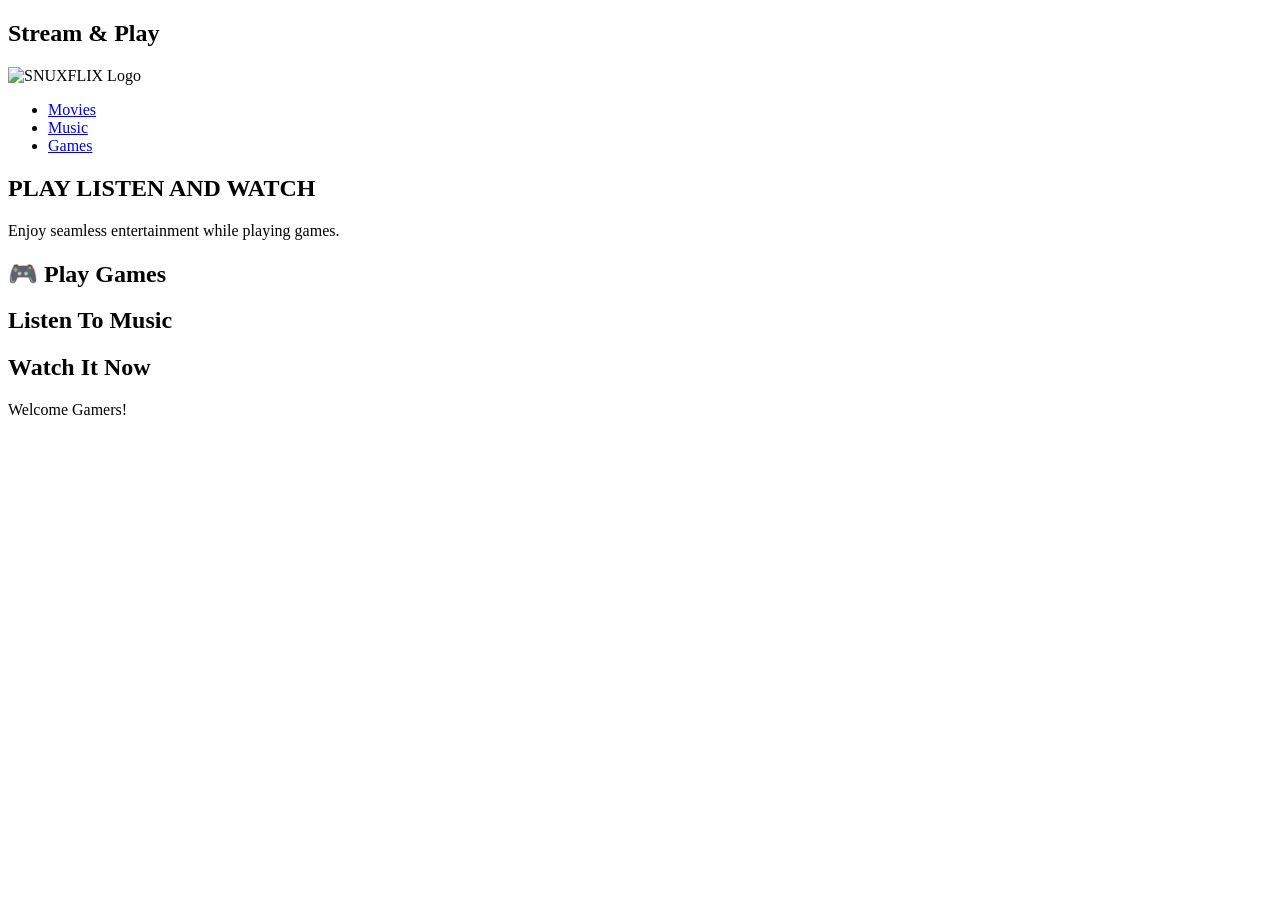
==== index.html @ 342c8a8a "Add files via upload" ====
<!DOCTYPE html>
<html lang="en">
<head>
    <meta charset="UTF-8" />
    <meta name="viewport" content="width=device-width, initial-scale=1.0"/>
    <title>WeListenAndWePlay</title>
    <link rel="stylesheet" href="css/Styles.css"/>
</head>
<body>
    <nav>
        <h1>Stream & Play</h1>
        <img
            src="https://static.vecteezy.com/system/resources/previews/009/632/627/non_2x/snf-letter-logo-design-with-polygon-shape-snf-polygon-and-cube-shape-logo-design-snf-hexagon-logo-template-white-and-black-colors-snf-monogram-business-and-real-estate-logo-vector.jpg"
            alt="SNUXFLIX Logo"
            id="logo"
        />
        <ul>
            <li><a href="movies.html">Movies</a></li>
            <li><a href="music.html">Music</a></li>
            <li><a href="games.html">Games</a></li>
        </ul>
    </nav>

    <header>
        <h2>PLAY LISTEN AND WATCH</h2>
        <p>Enjoy seamless entertainment while playing games.</p>
    </header>

    <section id="game-hub">
        <h2>🎮 Play Games</h2>
        <h2>Listen To Music</h2>
        <h2>Watch It Now</h2>
        <div id="loading">Loading games...</div>
        <div class="game-container" id="game-list"></div>
    </section>

    <script>
        async function fetchGames() {
            const loading = document.getElementById("loading");
            const gameList = document.getElementById("game-list");

            try {
                const response = await fetch("https://gamedistribution.com/api/game/list?apikey=YOUR_API_KEY_HERE");
                const data = await response.json();

                loading.style.display = "none";
                gameList.innerHTML = "";

                data.games.forEach(game => {
                    const gameCard = document.createElement("div");
                    gameCard.classList.add("game-card");

                    gameCard.innerHTML = `
                        <img src="${game.thumb_2}" alt="${game.title}">
                        <h3>${game.title}</h3>
                        <a href="${game.url}" target="_blank" class="play button">Play Now</a>
                    `;

                    gameList.appendChild(gameCard);
                });

            } catch (error) {
                console.error("Error fetching games:", error);
                loading.textContent = "Welcome Gamers!";
            }
        }

        fetchGames();
    </script>
</body>
</html>
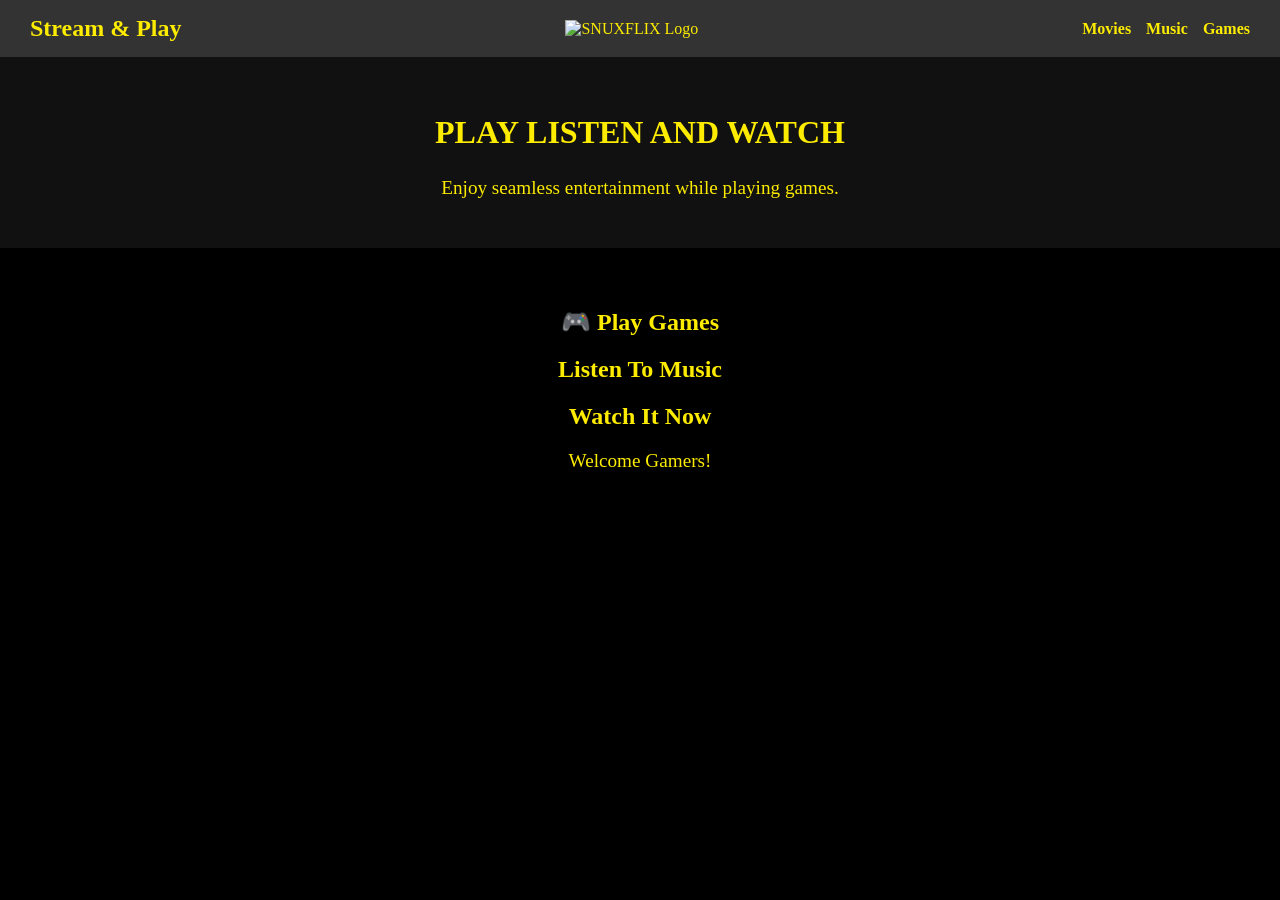
==== commit 1cdcbc50: "Update index.html" ====
--- a/index.html
+++ b/index.html
@@ -4,7 +4,7 @@
     <meta charset="UTF-8" />
     <meta name="viewport" content="width=device-width, initial-scale=1.0"/>
     <title>WeListenAndWePlay</title>
-    <link rel="stylesheet" href="css/Styles.css"/>
+    <link rel="stylesheet" href="Styles.css"/>
 </head>
 <body>
     <nav>
--- a/Styles.css
+++ b/Styles.css
@@ -0,0 +1,130 @@
+body {
+    font-family: 'Times New Roman', Times, serif;
+    margin: 0;
+    padding: 0;
+    background: #000000;
+    color: rgb(253, 236, 0);
+    text-align: center;
+}
+
+/* Navigation bar */
+nav {
+    display: flex;
+    justify-content: space-between;
+    align-items: center;
+    padding: 15px 30px;
+    background: #333;
+    flex-wrap: wrap;
+}
+
+nav h1 {
+    margin: 0;
+    font-size: 1.5em;
+    color: rgb(253, 236, 0);
+}
+
+nav ul {
+    list-style: none;
+    display: flex;
+    gap: 15px;
+    margin: 0;
+    padding: 0;
+}
+
+nav ul li a {
+    color: rgb(253, 236, 0);
+    text-decoration: none;
+    font-weight: bold;
+}
+
+#logo {
+    max-height: 80px;
+    margin: 0 20px;
+}
+
+/* Header */
+header {
+    padding: 30px 10px;
+    background: #111;
+}
+
+header h2 {
+    font-size: 2em;
+}
+
+header p {
+    font-size: 1.2em;
+}
+
+/* Game Section */
+#game-hub {
+    padding: 40px 20px;
+}
+
+/* Loading message */
+#loading {
+    font-size: 1.2em;
+    margin: 20px;
+}
+
+/* Game Cards */
+.game-container {
+    display: flex;
+    flex-wrap: wrap;
+    justify-content: center;
+    gap: 20px;
+    padding: 30px;
+}
+
+.game-card {
+    background-color: #1a1a1a;
+    border: 1px solid #444;
+    padding: 15px;
+    border-radius: 8px;
+    width: 200px;
+    color: #fff;
+    transition: transform 0.2s;
+}
+
+.game-card img {
+    width: 100%;
+    border-radius: 5px;
+}
+
+.game-card h3 {
+    margin: 10px 0;
+    font-size: 1.1em;
+    color: rgb(253, 236, 0);
+}
+
+.game-card .play.button {
+    display: inline-block;
+    margin-top: 10px;
+    padding: 8px 12px;
+    background-color: rgb(253, 236, 0);
+    color: #000;
+    border-radius: 4px;
+    text-decoration: none;
+    font-weight: bold;
+}
+
+.game-card:hover {
+    transform: scale(1.05);
+}
+
+/* Responsive */
+@media (max-width: 600px) {
+    nav {
+        flex-direction: column;
+        align-items: flex-start;
+    }
+
+    .game-container {
+        flex-direction: column;
+        align-items: center;
+    }
+
+    .game-card {
+        width: 90%;
+    }
+}
